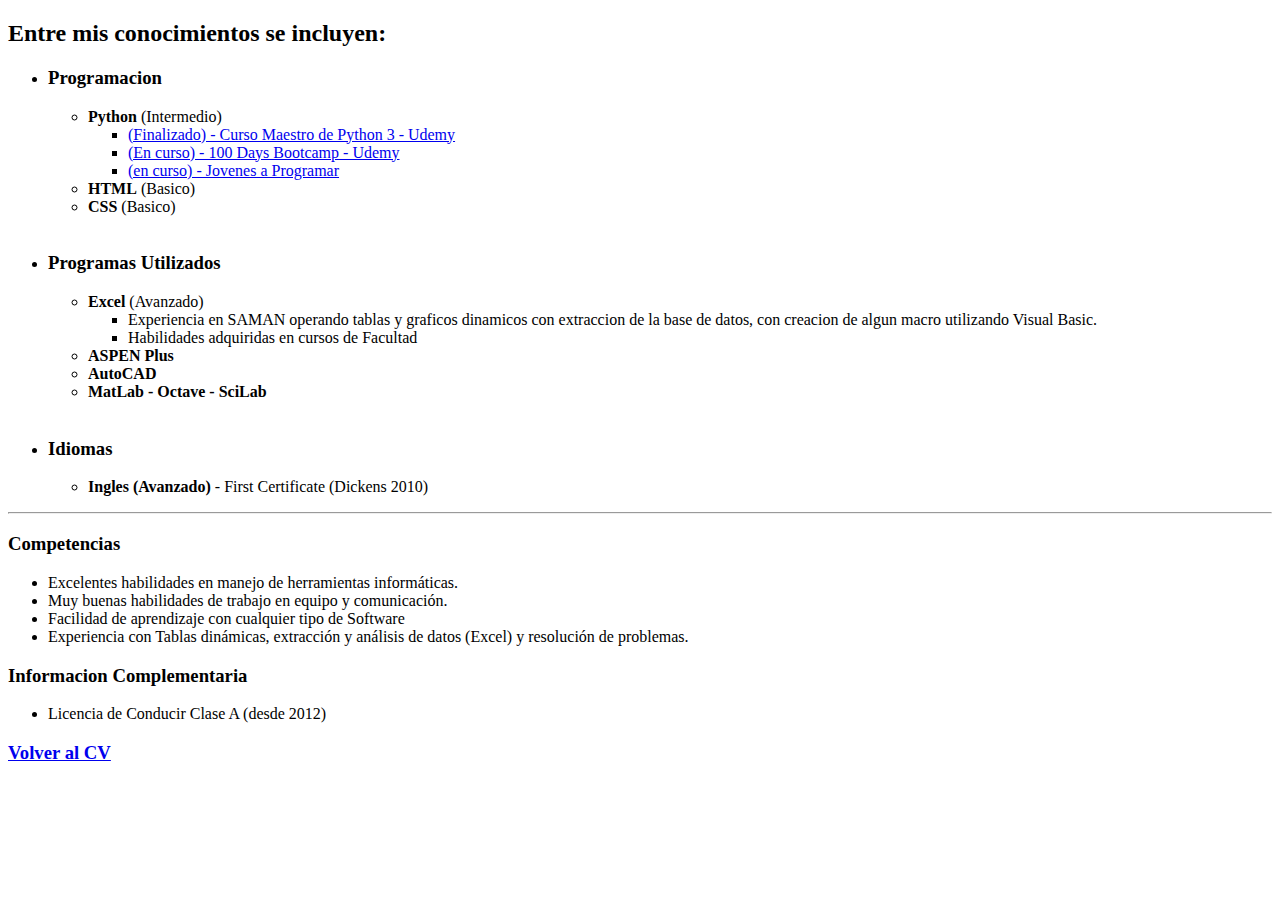
==== Conocimientos.html @ c1cd3dda "Initial website files" ====
<!DOCTYPE html>
<html lang="en" dir="ltr">
  <head>
    <meta charset="utf-8">
    <title>Conocimientos</title>
  </head>
  <body>
    <h2>Entre mis conocimientos se incluyen:</h2>
    <ul>
      <li><h3>Programacion</h3></li>
      <ul>
        <li><strong>Python</strong> (Intermedio)</li>
        <ul>
          <li><a href="https://www.udemy.com/course/python-3-al-completo-desde-cero/">(Finalizado) - Curso Maestro de Python 3 - Udemy</a></li>
          <li><a href="https://www.udemy.com/course/100-days-of-code/">(En curso) - 100 Days Bootcamp - Udemy</a></li>
          <li><a href="https://jovenesaprogramar.edu.uy">(en curso) - Jovenes a Programar</a></li>

        </ul>
        <li><strong>HTML</strong> (Basico)</li>
        <li><strong>CSS</strong> (Basico)</li>
      </ul><br>
      <li><h3>Programas Utilizados</h3></li>
      <ul>
        <li><strong>Excel</strong> (Avanzado)</li>
        <ul>
          <li>Experiencia en SAMAN operando tablas y graficos dinamicos con extraccion de la base de datos, con creacion de algun macro utilizando Visual Basic.</li>
          <li>Habilidades adquiridas en cursos de Facultad</li>
        </ul>
        <li><strong>ASPEN Plus</strong></li>
        <li><strong>AutoCAD</strong></li>
        <li><strong>MatLab - Octave - SciLab</strong></li>
      </ul>
      <br>
      <li><h3><strong>Idiomas</strong></h3></li>
      <ul>
        <li><strong>Ingles (Avanzado)</strong> - First Certificate (Dickens 2010)</li>
      </ul>
    </ul>
    <hr>
    <h3><strong>Competencias</strong></h3>
    <ul>
      <li>Excelentes habilidades en manejo de herramientas informáticas.</li>
      <li>Muy buenas habilidades de trabajo en equipo y comunicación.</li>
      <li>Facilidad de aprendizaje con cualquier tipo de Software</li>
      <li>Experiencia con Tablas dinámicas, extracción y análisis de datos (Excel) y resolución de problemas.</li>
    </ul>
    <h3><strong>Informacion Complementaria</strong></h3>
    <ul>
      <li>Licencia de Conducir Clase A (desde 2012)</li>
    </ul>
    <a href="index.html"><h3>Volver al CV</h3></a>
  </body>
</html>
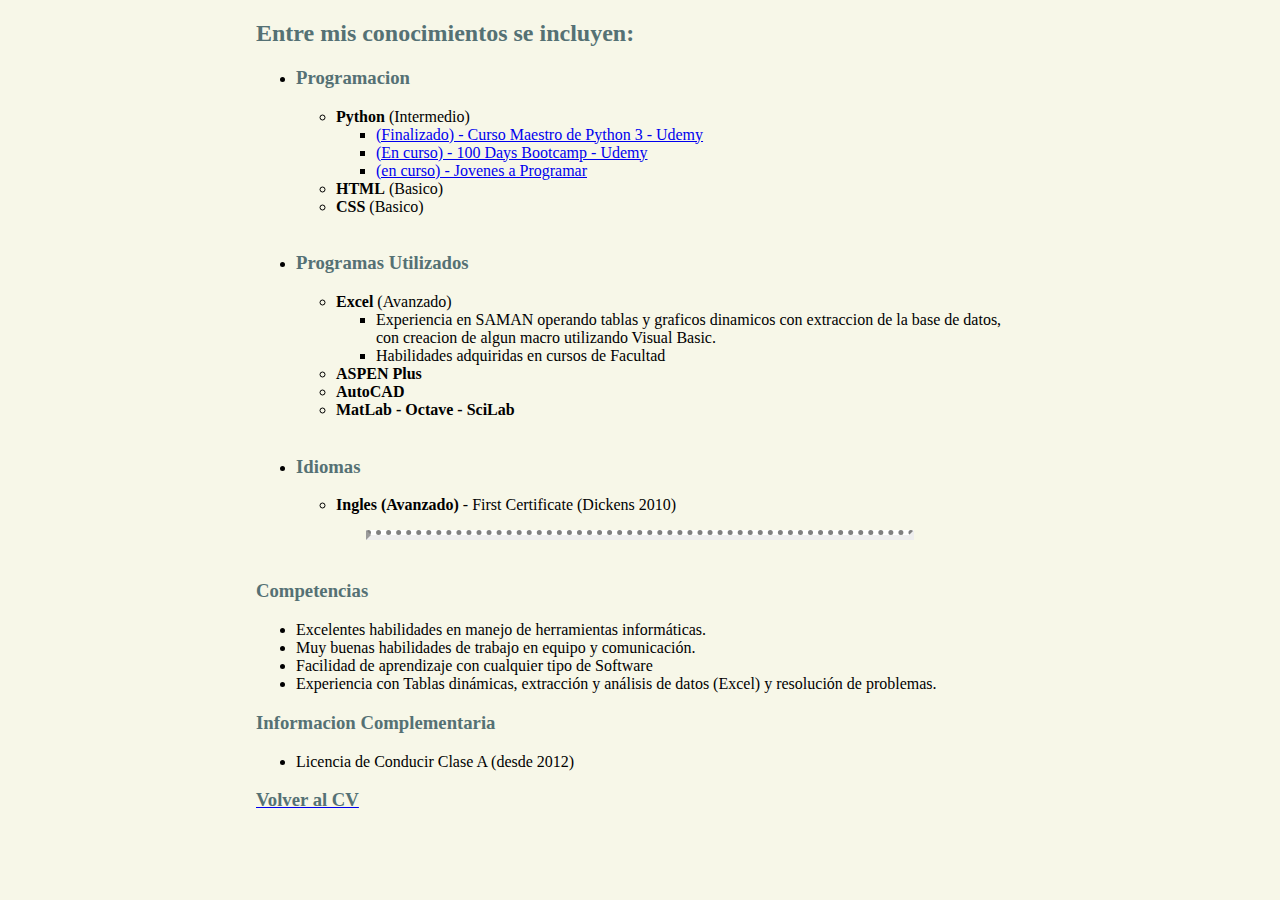
==== commit 197a05b7: "Add files via upload" ====
--- a/Conocimientos.html
+++ b/Conocimientos.html
@@ -3,6 +3,7 @@
   <head>
     <meta charset="utf-8">
     <title>Conocimientos</title>
+    <link rel="stylesheet" href="css/style.css">
   </head>
   <body>
     <h2>Entre mis conocimientos se incluyen:</h2>
--- a/css/style.css
+++ b/css/style.css
@@ -0,0 +1,26 @@
+
+
+body {
+    background-color: #f7f7e8;
+    width: 60%;
+    margin: auto;
+}
+
+hr {
+    background-color: white;
+    border-top: dotted;
+    border-width: 5px;
+    width: 70%;
+    margin-bottom: 40px;
+}
+
+h1 {
+  color: #9dad7f;
+}
+
+h2 {
+  color: #557174;
+}
+h3 {
+  color: #557174;
+}
